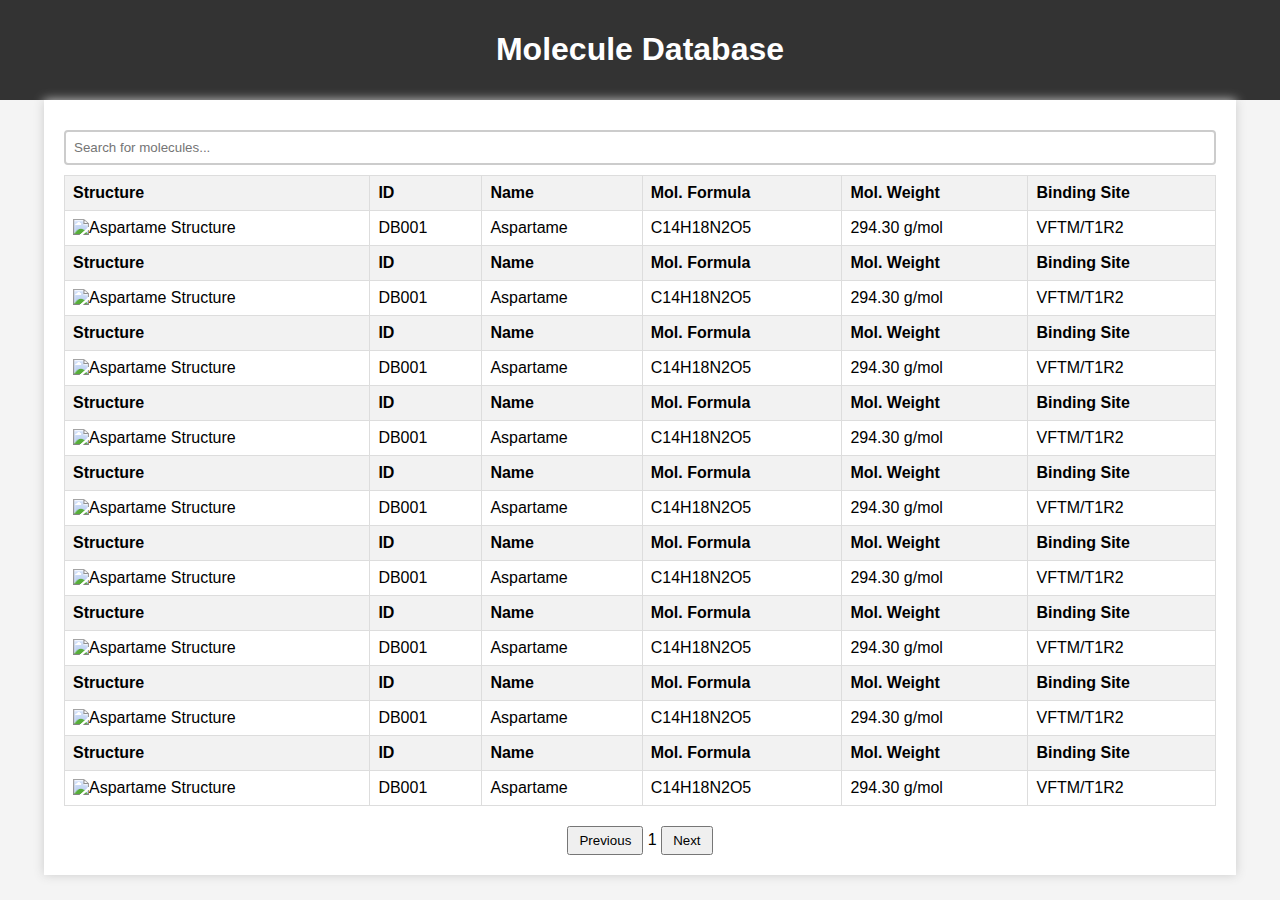
==== webiste/index.html @ a3e390f3 "template" ====
<!DOCTYPE html>
<html lang="en">
<head>
<meta charset="UTF-8">
<meta name="viewport" content="width=device-width, initial-scale=1.0">
<title>Molecule Database</title>
<link rel="stylesheet" href="styles.css">
</head>
<body>
    <header>
        <h1>Molecule Database</h1>
    </header>
    <div class="container">
        <input type="text" id="searchBox" onkeyup="searchTable()" placeholder="Search for molecules...">
        <table id="moleculeTable">
            <thead>
                <tr>
                    <th>Structure</th>
                    <th>ID</th>
                    <th>Name</th>
                    <th>Mol. Formula</th>
                    <th>Mol. Weight</th>
                    <th>Binding Site</th>
                    
                    
                </tr>
            </thead>
            <tbody>
                
                <tr onclick="window.location.href='detail.html';">
                    <td><img src="/Users/yongcheng/Documents/webiste/Downloads/Aspartame/Aspartame.jpg" alt="Aspartame Structure" style="width: 100px; height: auto;"></td>
                    <td>DB001</td>
                    <td>Aspartame</td>
                    <td>C14H18N2O5</td>
                    <td>294.30 g/mol</td>
                    <td>VFTM/T1R2</td>
                    
                    
                </tr>
                
            </tbody>

            <thead>
                <tr>
                    <th>Structure</th>
                    <th>ID</th>
                    <th>Name</th>
                    <th>Mol. Formula</th>
                    <th>Mol. Weight</th>
                    <th>Binding Site</th>
                    
                    
                </tr>
            </thead>
            <tbody>
                
                <tr onclick="window.location.href='detail.html';">
                    <td><img src="/Users/yongcheng/Documents/webiste/Downloads/Aspartame/Aspartame.jpg" alt="Aspartame Structure" style="width: 100px; height: auto;"></td>
                    <td>DB001</td>
                    <td>Aspartame</td>
                    <td>C14H18N2O5</td>
                    <td>294.30 g/mol</td>
                    <td>VFTM/T1R2</td>
                    
                    
                </tr>
                
            </tbody>

            <thead>
                <tr>
                    <th>Structure</th>
                    <th>ID</th>
                    <th>Name</th>
                    <th>Mol. Formula</th>
                    <th>Mol. Weight</th>
                    <th>Binding Site</th>
                    
                    
                </tr>
            </thead>
            <tbody>
                
                <tr onclick="window.location.href='detail.html';">
                    <td><img src="/Users/yongcheng/Documents/webiste/Downloads/Aspartame.png" alt="Aspartame Structure" style="width: 100px; height: auto;"></td>
                    <td>DB001</td>
                    <td>Aspartame</td>
                    <td>C14H18N2O5</td>
                    <td>294.30 g/mol</td>
                    <td>VFTM/T1R2</td>
                    
                    
                </tr>
                
            </tbody>

            <thead>
                <tr>
                    <th>Structure</th>
                    <th>ID</th>
                    <th>Name</th>
                    <th>Mol. Formula</th>
                    <th>Mol. Weight</th>
                    <th>Binding Site</th>
                    
                    
                </tr>
            </thead>
            <tbody>
                
                <tr onclick="window.location.href='detail.html';">
                    <td><img src="/Users/yongcheng/Documents/webiste/Downloads/Aspartame.png" alt="Aspartame Structure" style="width: 100px; height: auto;"></td>
                    <td>DB001</td>
                    <td>Aspartame</td>
                    <td>C14H18N2O5</td>
                    <td>294.30 g/mol</td>
                    <td>VFTM/T1R2</td>
                    
                    
                </tr>
                
            </tbody>

            <thead>
                <tr>
                    <th>Structure</th>
                    <th>ID</th>
                    <th>Name</th>
                    <th>Mol. Formula</th>
                    <th>Mol. Weight</th>
                    <th>Binding Site</th>
                    
                    
                </tr>
            </thead>
            <tbody>
                
                <tr onclick="window.location.href='detail.html';">
                    <td><img src="/Users/yongcheng/Documents/webiste/Downloads/Aspartame.png" alt="Aspartame Structure" style="width: 100px; height: auto;"></td>
                    <td>DB001</td>
                    <td>Aspartame</td>
                    <td>C14H18N2O5</td>
                    <td>294.30 g/mol</td>
                    <td>VFTM/T1R2</td>
                    
                    
                </tr>
                
            </tbody>

            <thead>
                <tr>
                    <th>Structure</th>
                    <th>ID</th>
                    <th>Name</th>
                    <th>Mol. Formula</th>
                    <th>Mol. Weight</th>
                    <th>Binding Site</th>
                    
                    
                </tr>
            </thead>
            <tbody>
                
                <tr onclick="window.location.href='detail.html';">
                    <td><img src="/Users/yongcheng/Documents/webiste/Downloads/Aspartame.png" alt="Aspartame Structure" style="width: 100px; height: auto;"></td>
                    <td>DB001</td>
                    <td>Aspartame</td>
                    <td>C14H18N2O5</td>
                    <td>294.30 g/mol</td>
                    <td>VFTM/T1R2</td>
                    
                    
                </tr>
                
            </tbody>

            <thead>
                <tr>
                    <th>Structure</th>
                    <th>ID</th>
                    <th>Name</th>
                    <th>Mol. Formula</th>
                    <th>Mol. Weight</th>
                    <th>Binding Site</th>
                    
                    
                </tr>
            </thead>
            <tbody>
                
                <tr onclick="window.location.href='detail.html';">
                    <td><img src="/Users/yongcheng/Documents/webiste/Downloads/Aspartame.png" alt="Aspartame Structure" style="width: 100px; height: auto;"></td>
                    <td>DB001</td>
                    <td>Aspartame</td>
                    <td>C14H18N2O5</td>
                    <td>294.30 g/mol</td>
                    <td>VFTM/T1R2</td>
                    
                    
                </tr>
                
            </tbody>

            <thead>
                <tr>
                    <th>Structure</th>
                    <th>ID</th>
                    <th>Name</th>
                    <th>Mol. Formula</th>
                    <th>Mol. Weight</th>
                    <th>Binding Site</th>
                    
                    
                </tr>
            </thead>
            <tbody>
                
                <tr onclick="window.location.href='detail.html';">
                    <td><img src="/Users/yongcheng/Documents/webiste/Downloads/Aspartame.png" alt="Aspartame Structure" style="width: 100px; height: auto;"></td>
                    <td>DB001</td>
                    <td>Aspartame</td>
                    <td>C14H18N2O5</td>
                    <td>294.30 g/mol</td>
                    <td>VFTM/T1R2</td>
                    
                    
                </tr>
                
            </tbody>

            <thead>
                <tr>
                    <th>Structure</th>
                    <th>ID</th>
                    <th>Name</th>
                    <th>Mol. Formula</th>
                    <th>Mol. Weight</th>
                    <th>Binding Site</th>
                    
                    
                </tr>
            </thead>
            <tbody>
                
                <tr onclick="window.location.href='detail.html';">
                    <td><img src="/Users/yongcheng/Documents/webiste/Downloads/Aspartame.png" alt="Aspartame Structure" style="width: 100px; height: auto;"></td>
                    <td>DB001</td>
                    <td>Aspartame</td>
                    <td>C14H18N2O5</td>
                    <td>294.30 g/mol</td>
                    <td>VFTM/T1R2</td>
                    
                    
                </tr>
                
            </tbody>


        </table>
        <div class="pagination">
            <button onclick="previousPage()">Previous</button>
            <span id="page-number">1</span>
            <button onclick="nextPage()">Next</button>
        </div>
    </div>
<script src="scripts.js"></script>
</body>
</html>
---- webiste/styles.css ----
body {
    font-family: Arial, sans-serif;
    margin: 0;
    padding: 0;
    background-color: #f4f4f4;
}

.container {
    width: 90%; /* Unified width */
    margin: auto;
    overflow: hidden;
    background-color: #fff;
    padding: 20px;
    box-shadow: 0 0 10px #ccc;
}

table {
    width: 100%;
    border-collapse: collapse;
    margin-bottom: 20px;
}

th, td {
    border: 1px solid #ddd;
    padding: 8px;
    text-align: left;
}

th {
    background-color: #f2f2f2;
}

.pagination {
    text-align: center;
    margin-top: 10px;
}

button {
    cursor: pointer;
    padding: 5px 10px;
}

input[type="text"] {
    width: 100%;
    padding: 8px;
    margin: 10px 0;
    box-sizing: border-box;
    border: 2px solid #ccc;
    border-radius: 4px;
}

header {
    background-color: #333;
    color: white;
    padding: 10px 20px;
    text-align: center;
}

.section {
    background-color: #f9f9f9;
    border: 1px solid #ddd;
    padding: 15px;
    margin-bottom: 20px;
    box-sizing: border-box;
}

.flex-container {
    display: flex;
    justify-content: space-between;
}

.section img {
    width: 20%; /* Ensure images fill their containers */
    height: auto;
}

.section {
    flex: 1; /* Ensures each section flexibly fills half the container width */
    margin: 5px; /* Adds a small margin between sections */
}
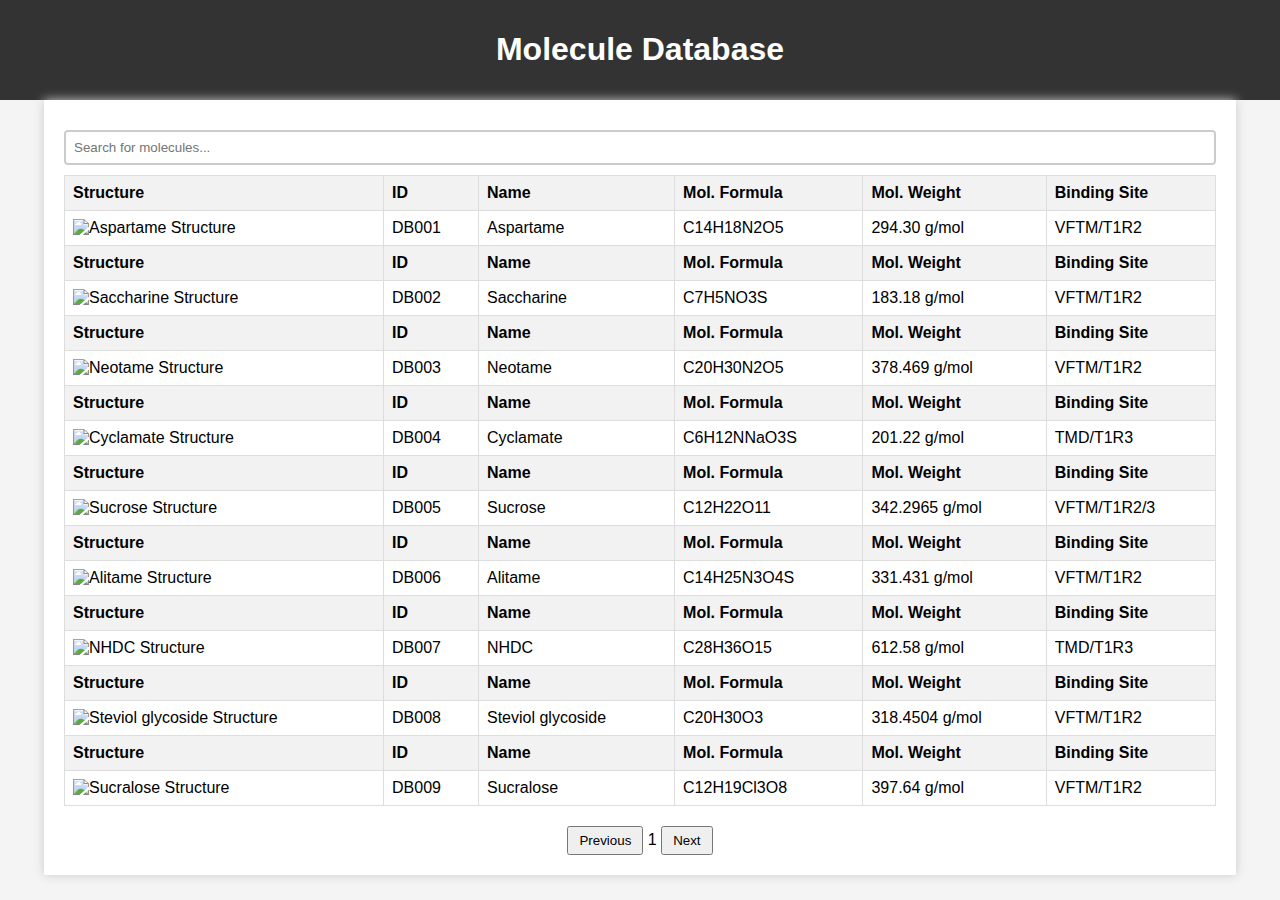
==== commit 68828f1c: "new detail pages" ====
--- a/webiste/index.html
+++ b/webiste/index.html
@@ -54,201 +54,202 @@
             </thead>
             <tbody>
                 
-                <tr onclick="window.location.href='detail.html';">
-                    <td><img src="/Users/yongcheng/Documents/webiste/Downloads/Aspartame/Aspartame.jpg" alt="Aspartame Structure" style="width: 100px; height: auto;"></td>
-                    <td>DB001</td>
-                    <td>Aspartame</td>
-                    <td>C14H18N2O5</td>
-                    <td>294.30 g/mol</td>
-                    <td>VFTM/T1R2</td>
-                    
-                    
-                </tr>
-                
-            </tbody>
-
-            <thead>
-                <tr>
-                    <th>Structure</th>
-                    <th>ID</th>
-                    <th>Name</th>
-                    <th>Mol. Formula</th>
-                    <th>Mol. Weight</th>
-                    <th>Binding Site</th>
-                    
-                    
-                </tr>
-            </thead>
-            <tbody>
-                
-                <tr onclick="window.location.href='detail.html';">
-                    <td><img src="/Users/yongcheng/Documents/webiste/Downloads/Aspartame.png" alt="Aspartame Structure" style="width: 100px; height: auto;"></td>
-                    <td>DB001</td>
-                    <td>Aspartame</td>
-                    <td>C14H18N2O5</td>
-                    <td>294.30 g/mol</td>
-                    <td>VFTM/T1R2</td>
-                    
-                    
-                </tr>
-                
-            </tbody>
-
-            <thead>
-                <tr>
-                    <th>Structure</th>
-                    <th>ID</th>
-                    <th>Name</th>
-                    <th>Mol. Formula</th>
-                    <th>Mol. Weight</th>
-                    <th>Binding Site</th>
-                    
-                    
-                </tr>
-            </thead>
-            <tbody>
-                
-                <tr onclick="window.location.href='detail.html';">
-                    <td><img src="/Users/yongcheng/Documents/webiste/Downloads/Aspartame.png" alt="Aspartame Structure" style="width: 100px; height: auto;"></td>
-                    <td>DB001</td>
-                    <td>Aspartame</td>
-                    <td>C14H18N2O5</td>
-                    <td>294.30 g/mol</td>
-                    <td>VFTM/T1R2</td>
-                    
-                    
-                </tr>
-                
-            </tbody>
-
-            <thead>
-                <tr>
-                    <th>Structure</th>
-                    <th>ID</th>
-                    <th>Name</th>
-                    <th>Mol. Formula</th>
-                    <th>Mol. Weight</th>
-                    <th>Binding Site</th>
-                    
-                    
-                </tr>
-            </thead>
-            <tbody>
-                
-                <tr onclick="window.location.href='detail.html';">
-                    <td><img src="/Users/yongcheng/Documents/webiste/Downloads/Aspartame.png" alt="Aspartame Structure" style="width: 100px; height: auto;"></td>
-                    <td>DB001</td>
-                    <td>Aspartame</td>
-                    <td>C14H18N2O5</td>
-                    <td>294.30 g/mol</td>
-                    <td>VFTM/T1R2</td>
-                    
-                    
-                </tr>
-                
-            </tbody>
-
-            <thead>
-                <tr>
-                    <th>Structure</th>
-                    <th>ID</th>
-                    <th>Name</th>
-                    <th>Mol. Formula</th>
-                    <th>Mol. Weight</th>
-                    <th>Binding Site</th>
-                    
-                    
-                </tr>
-            </thead>
-            <tbody>
-                
-                <tr onclick="window.location.href='detail.html';">
-                    <td><img src="/Users/yongcheng/Documents/webiste/Downloads/Aspartame.png" alt="Aspartame Structure" style="width: 100px; height: auto;"></td>
-                    <td>DB001</td>
-                    <td>Aspartame</td>
-                    <td>C14H18N2O5</td>
-                    <td>294.30 g/mol</td>
-                    <td>VFTM/T1R2</td>
-                    
-                    
-                </tr>
-                
-            </tbody>
-
-            <thead>
-                <tr>
-                    <th>Structure</th>
-                    <th>ID</th>
-                    <th>Name</th>
-                    <th>Mol. Formula</th>
-                    <th>Mol. Weight</th>
-                    <th>Binding Site</th>
-                    
-                    
-                </tr>
-            </thead>
-            <tbody>
-                
-                <tr onclick="window.location.href='detail.html';">
-                    <td><img src="/Users/yongcheng/Documents/webiste/Downloads/Aspartame.png" alt="Aspartame Structure" style="width: 100px; height: auto;"></td>
-                    <td>DB001</td>
-                    <td>Aspartame</td>
-                    <td>C14H18N2O5</td>
-                    <td>294.30 g/mol</td>
-                    <td>VFTM/T1R2</td>
-                    
-                    
-                </tr>
-                
-            </tbody>
-
-            <thead>
-                <tr>
-                    <th>Structure</th>
-                    <th>ID</th>
-                    <th>Name</th>
-                    <th>Mol. Formula</th>
-                    <th>Mol. Weight</th>
-                    <th>Binding Site</th>
-                    
-                    
-                </tr>
-            </thead>
-            <tbody>
-                
-                <tr onclick="window.location.href='detail.html';">
-                    <td><img src="/Users/yongcheng/Documents/webiste/Downloads/Aspartame.png" alt="Aspartame Structure" style="width: 100px; height: auto;"></td>
-                    <td>DB001</td>
-                    <td>Aspartame</td>
-                    <td>C14H18N2O5</td>
-                    <td>294.30 g/mol</td>
-                    <td>VFTM/T1R2</td>
-                    
-                    
-                </tr>
-                
-            </tbody>
-
-            <thead>
-                <tr>
-                    <th>Structure</th>
-                    <th>ID</th>
-                    <th>Name</th>
-                    <th>Mol. Formula</th>
-                    <th>Mol. Weight</th>
-                    <th>Binding Site</th>
-                    
-                    
-                </tr>
-            </thead>
-            <tbody>
-                
-                <tr onclick="window.location.href='detail.html';">
-                    <td><img src="/Users/yongcheng/Documents/webiste/Downloads/Aspartame.png" alt="Aspartame Structure" style="width: 100px; height: auto;"></td>
-                    <td>DB001</td>
-                    <td>Aspartame</td>
-                    <td>C14H18N2O5</td>
-                    <td>294.30 g/mol</td>
+                <tr onclick="window.location.href='Saccharine.html';">
+                    <td><img src="/Users/yongcheng/Documents/webiste/source/sweetdb/Saccharine.png" alt="Saccharine Structure" style="width: 100px; height: auto;"></td>
+                    <td>DB002</td>
+                    <td>Saccharine</td>
+                    <td>C7H5NO3S</td>
+                    <td>183.18 g/mol</td>
+                    <td>VFTM/T1R2</td>
+                    
+                    
+                </tr>
+                
+            </tbody>
+
+    
+            <thead>
+                <tr>
+                    <th>Structure</th>
+                    <th>ID</th>
+                    <th>Name</th>
+                    <th>Mol. Formula</th>
+                    <th>Mol. Weight</th>
+                    <th>Binding Site</th>
+                    
+                    
+                </tr>
+            </thead>
+            <tbody>
+                
+                <tr onclick="window.location.href='Neotame.html';">
+                    <td><img src="/Users/yongcheng/Documents/webiste/source/sweetdb/neotame.jpg" alt="Neotame Structure" style="width: 100px; height: auto;"></td>
+                    <td>DB003</td>
+                    <td>Neotame</td>
+                    <td>C20H30N2O5</td>
+                    <td>378.469 g/mol</td>
+                    <td>VFTM/T1R2</td>
+                    
+                    
+                </tr>
+                
+            </tbody>
+
+            <thead>
+                <tr>
+                    <th>Structure</th>
+                    <th>ID</th>
+                    <th>Name</th>
+                    <th>Mol. Formula</th>
+                    <th>Mol. Weight</th>
+                    <th>Binding Site</th>
+                    
+                    
+                </tr>
+            </thead>
+            <tbody>
+                
+                <tr onclick="window.location.href='cyclamate.html';">
+                    <td><img src="/Users/yongcheng/Documents/webiste/source/sweetdb/cyclamate.jpg" alt="Cyclamate Structure" style="width: 100px; height: auto;"></td>
+                    <td>DB004</td>
+                    <td>Cyclamate</td>
+                    <td>C6H12NNaO3S</td>
+                    <td>201.22 g/mol</td>
+                    <td>TMD/T1R3</td>
+                    
+                    
+                </tr>
+                
+            </tbody>
+
+            <thead>
+                <tr>
+                    <th>Structure</th>
+                    <th>ID</th>
+                    <th>Name</th>
+                    <th>Mol. Formula</th>
+                    <th>Mol. Weight</th>
+                    <th>Binding Site</th>
+                    
+                    
+                </tr>
+            </thead>
+            <tbody>
+                
+                <tr onclick="window.location.href='Sucrose.html';">
+                    <td><img src="/Users/yongcheng/Documents/webiste/source/sweetdb/Sucrose.png" alt="Sucrose Structure" style="width: 100px; height: auto;"></td>
+                    <td>DB005</td>
+                    <td>Sucrose</td>
+                    <td>C12H22O11</td>
+                    <td>342.2965 g/mol</td>
+                    <td>VFTM/T1R2/3</td>
+                    
+                    
+                </tr>
+                
+            </tbody>
+
+            <thead>
+                <tr>
+                    <th>Structure</th>
+                    <th>ID</th>
+                    <th>Name</th>
+                    <th>Mol. Formula</th>
+                    <th>Mol. Weight</th>
+                    <th>Binding Site</th>
+                    
+                    
+                </tr>
+            </thead>
+            <tbody>
+                
+                <tr onclick="window.location.href='Alitame.html';">
+                    <td><img src="/Users/yongcheng/Documents/webiste/source/sweetdb/Alitame.png" alt="Alitame Structure" style="width: 100px; height: auto;"></td>
+                    <td>DB006</td>
+                    <td>Alitame</td>
+                    <td>C14H25N3O4S</td>
+                    <td>331.431 g/mol</td>
+                    <td>VFTM/T1R2</td>
+                    
+                    
+                </tr>
+                
+            </tbody>
+
+            <thead>
+                <tr>
+                    <th>Structure</th>
+                    <th>ID</th>
+                    <th>Name</th>
+                    <th>Mol. Formula</th>
+                    <th>Mol. Weight</th>
+                    <th>Binding Site</th>
+                    
+                    
+                </tr>
+            </thead>
+            <tbody>
+                
+                <tr onclick="window.location.href='NHDC.html';">
+                    <td><img src="/Users/yongcheng/Documents/webiste/source/sweetdb/NHDC.png" alt="NHDC Structure" style="width: 100px; height: auto;"></td>
+                    <td>DB007</td>
+                    <td>NHDC</td>
+                    <td>C28H36O15</td>
+                    <td>612.58 g/mol</td>
+                    <td>TMD/T1R3</td>
+                    
+                    
+                </tr>
+                
+            </tbody>
+
+            <thead>
+                <tr>
+                    <th>Structure</th>
+                    <th>ID</th>
+                    <th>Name</th>
+                    <th>Mol. Formula</th>
+                    <th>Mol. Weight</th>
+                    <th>Binding Site</th>
+                    
+                    
+                </tr>
+            </thead>
+            <tbody>
+                
+                <tr onclick="window.location.href='Steviol_glycoside.html';">
+                    <td><img src="/Users/yongcheng/Documents/webiste/source/sweetdb/stiviolside.jpg" alt="Steviol glycoside Structure" style="width: 100px; height: auto;"></td>
+                    <td>DB008</td>
+                    <td>Steviol glycoside</td>
+                    <td>C20H30O3</td>
+                    <td>318.4504 g/mol</td>
+                    <td>VFTM/T1R2</td>
+                    
+                    
+                </tr>
+                
+            </tbody>
+            
+            <thead>
+                <tr>
+                    <th>Structure</th>
+                    <th>ID</th>
+                    <th>Name</th>
+                    <th>Mol. Formula</th>
+                    <th>Mol. Weight</th>
+                    <th>Binding Site</th>
+                    
+                    
+                </tr>
+            </thead>
+            <tbody>
+                
+                <tr onclick="window.location.href='Sucralose.html';">
+                    <td><img src="/Users/yongcheng/Documents/webiste/source/sweetdb/Sucralose.png" alt="Sucralose Structure" style="width: 100px; height: auto;"></td>
+                    <td>DB009</td>
+                    <td>Sucralose</td>
+                    <td>C12H19Cl3O8</td>
+                    <td>397.64 g/mol</td>
                     <td>VFTM/T1R2</td>
                     
                     
